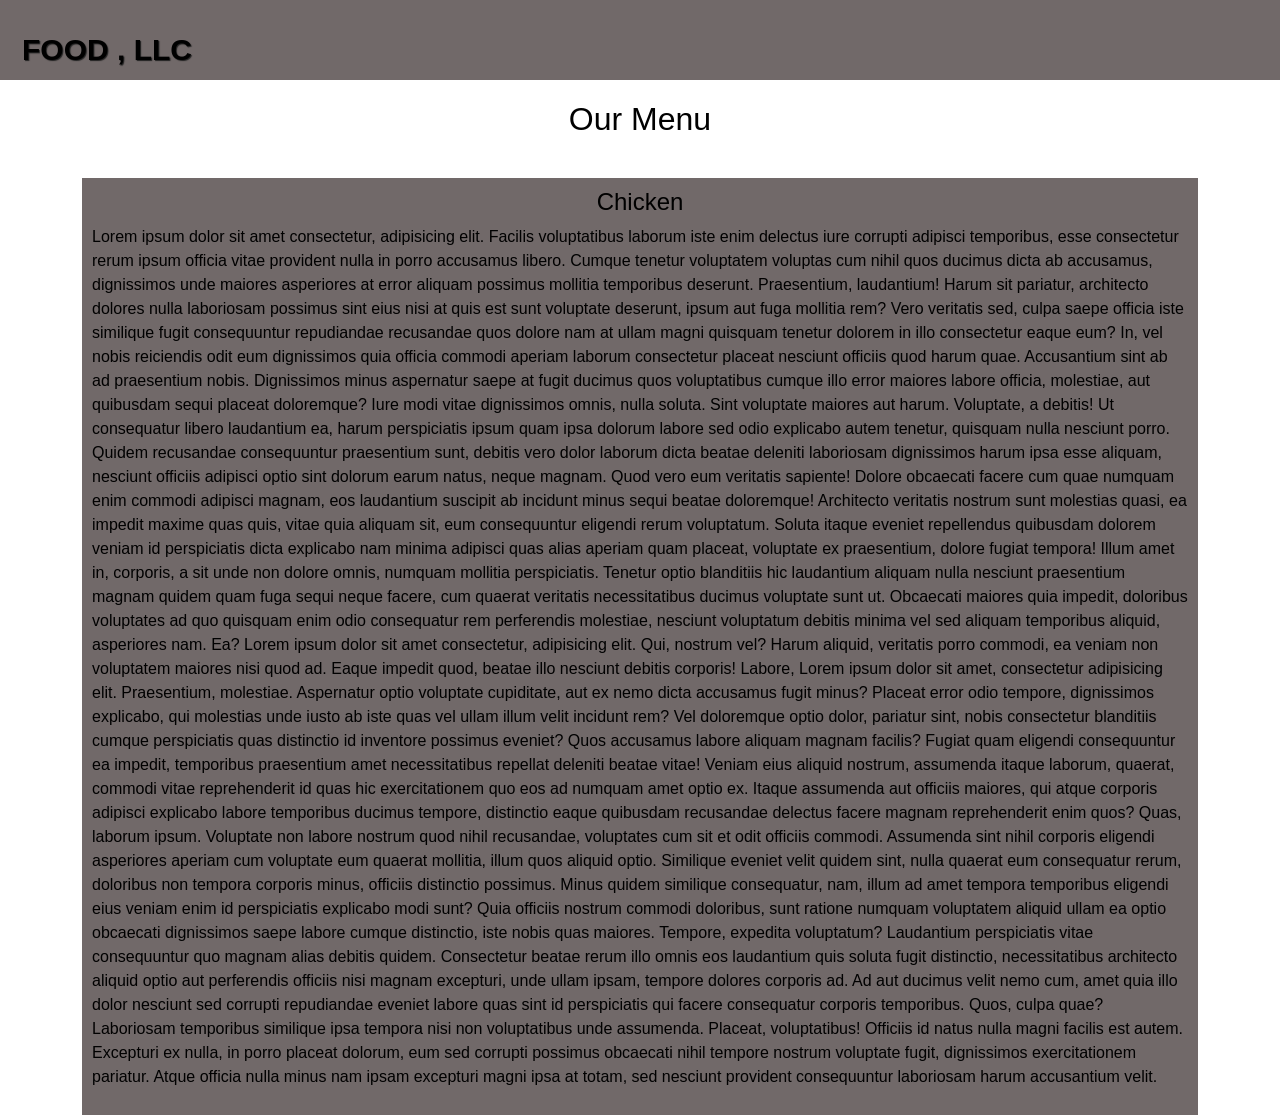
==== index.html @ 7f32d3bc "change dile name" ====
<!DOCTYPE html>
<html lang="en">
<head>
    <meta charset="UTF-8">
    <meta http-equiv="X-UA-Compatible" content="IE=edge">
    <meta name="viewport" content="width=device-width, initial-scale=1.0">
    <title>Module 3 Solution</title>
    <link rel="stylesheet" href="css/bootstrap.min.css">
    <link rel="stylesheet" href="css/example.css">
</head>
<body>
    <header>
      <nav class="navbar navbar-expand-lg bg-body-tertiary">
        <div class="container-fluid">
          <a class="navbar-brand" href="#"><h1>Food , LLC</h1></a>
          <button class="navbar-toggler" type="button" data-bs-toggle="collapse" data-bs-target="#navbarSupportedContent" aria-controls="navbarSupportedContent" aria-expanded="false" aria-label="Toggle navigation">
            <span class="navbar-toggler-icon"></span>
          </button>
          <div class="collapse navbar-collapse" id="navbarSupportedContent">
            <ul class="navbar-nav me-auto mb-2 mb-lg-0 ">
              <li class="nav-item">
                <a class="nav-link active" aria-current="page" href="#">Chicken</a>
              </li>
              <hr>
              <li class="nav-item">
                <a class="nav-link active" aria-current="page" href="#">Beef</a>
              </li>
              <hr>
              <li class="nav-item">
                <a class="nav-link active" aria-current="page" href="#">Sushi</a>
              </li>
            </ul>
      
  
      
          </div>
        </div>   
      </nav>
    </header>
    <div id="main-content" class="container main-content-translate">
      <h2 id="menu" class="text-center">Our Menu</h2>
      <section id="p">
          <h4 id="chicken" class="text-center">Chicken</h4>
          <p>Lorem ipsum dolor sit amet consectetur, adipisicing elit. Facilis voluptatibus laborum iste enim delectus iure corrupti adipisci temporibus, esse consectetur rerum ipsum officia vitae provident nulla in porro accusamus libero. Cumque tenetur voluptatem voluptas cum nihil quos ducimus dicta ab accusamus, dignissimos unde maiores asperiores at error aliquam possimus mollitia temporibus deserunt. Praesentium, laudantium! Harum sit pariatur, architecto dolores nulla laboriosam possimus sint eius nisi at quis est sunt voluptate deserunt, ipsum aut fuga mollitia rem? Vero veritatis sed, culpa saepe officia iste similique fugit consequuntur repudiandae recusandae quos dolore nam at ullam magni quisquam tenetur dolorem in illo consectetur eaque eum? In, vel nobis reiciendis odit eum dignissimos quia officia commodi aperiam laborum consectetur placeat nesciunt officiis quod harum quae. Accusantium sint ab ad praesentium nobis. Dignissimos minus aspernatur saepe at fugit ducimus quos voluptatibus cumque illo error maiores labore officia, molestiae, aut quibusdam sequi placeat doloremque? Iure modi vitae dignissimos omnis, nulla soluta. Sint voluptate maiores aut harum. Voluptate, a debitis! Ut consequatur libero laudantium ea, harum perspiciatis ipsum quam ipsa dolorum labore sed odio explicabo autem tenetur, quisquam nulla nesciunt porro. Quidem recusandae consequuntur praesentium sunt, debitis vero dolor laborum dicta beatae deleniti laboriosam dignissimos harum ipsa esse aliquam, nesciunt officiis adipisci optio sint dolorum earum natus, neque magnam. Quod vero eum veritatis sapiente! Dolore obcaecati facere cum quae numquam enim commodi adipisci magnam, eos laudantium suscipit ab incidunt minus sequi beatae doloremque! Architecto veritatis nostrum sunt molestias quasi, ea impedit maxime quas quis, vitae quia aliquam sit, eum consequuntur eligendi rerum voluptatum. Soluta itaque eveniet repellendus quibusdam dolorem veniam id perspiciatis dicta explicabo nam minima adipisci quas alias aperiam quam placeat, voluptate ex praesentium, dolore fugiat tempora! Illum amet in, corporis, a sit unde non dolore omnis, numquam mollitia perspiciatis. Tenetur optio blanditiis hic laudantium aliquam nulla nesciunt praesentium magnam quidem quam fuga sequi neque facere, cum quaerat veritatis necessitatibus ducimus voluptate sunt ut. Obcaecati maiores quia impedit, doloribus voluptates ad quo quisquam enim odio consequatur rem perferendis molestiae, nesciunt voluptatum debitis minima vel sed aliquam temporibus aliquid, asperiores nam. Ea? Lorem ipsum dolor sit amet consectetur, adipisicing elit. Qui, nostrum vel? Harum aliquid, veritatis porro commodi, ea veniam non voluptatem maiores nisi quod ad. Eaque impedit quod, beatae illo nesciunt debitis corporis! Labore, Lorem ipsum dolor sit amet, consectetur adipisicing elit. Praesentium, molestiae. Aspernatur optio voluptate cupiditate, aut ex nemo dicta accusamus fugit minus? Placeat error odio tempore, dignissimos explicabo, qui molestias unde iusto ab iste quas vel ullam illum velit incidunt rem? Vel doloremque optio dolor, pariatur sint, nobis consectetur blanditiis cumque perspiciatis quas distinctio id inventore possimus eveniet? Quos accusamus labore aliquam magnam facilis? Fugiat quam eligendi consequuntur ea impedit, temporibus praesentium amet necessitatibus repellat deleniti beatae vitae! Veniam eius aliquid nostrum, assumenda itaque laborum, quaerat, commodi vitae reprehenderit id quas hic exercitationem quo eos ad numquam amet optio ex. Itaque assumenda aut officiis maiores, qui atque corporis adipisci explicabo labore temporibus ducimus tempore, distinctio eaque quibusdam recusandae delectus facere magnam reprehenderit enim quos? Quas, laborum ipsum. Voluptate non labore nostrum quod nihil recusandae, voluptates cum sit et odit officiis commodi. Assumenda sint nihil corporis eligendi asperiores aperiam cum voluptate eum quaerat mollitia, illum quos aliquid optio. Similique eveniet velit quidem sint, nulla quaerat eum consequatur rerum, doloribus non tempora corporis minus, officiis distinctio possimus. Minus quidem similique consequatur, nam, illum ad amet tempora temporibus eligendi eius veniam enim id perspiciatis explicabo modi sunt? Quia officiis nostrum commodi doloribus, sunt ratione numquam voluptatem aliquid ullam ea optio obcaecati dignissimos saepe labore cumque distinctio, iste nobis quas maiores. Tempore, expedita voluptatum? Laudantium perspiciatis vitae consequuntur quo magnam alias debitis quidem. Consectetur beatae rerum illo omnis eos laudantium quis soluta fugit distinctio, necessitatibus architecto aliquid optio aut perferendis officiis nisi magnam excepturi, unde ullam ipsam, tempore dolores corporis ad. Ad aut ducimus velit nemo cum, amet quia illo dolor nesciunt sed corrupti repudiandae eveniet labore quas sint id perspiciatis qui facere consequatur corporis temporibus. Quos, culpa quae? Laboriosam temporibus similique ipsa tempora nisi non voluptatibus unde assumenda. Placeat, voluptatibus! Officiis id natus nulla magni facilis est autem. Excepturi ex nulla, in porro placeat dolorum, eum sed corrupti possimus obcaecati nihil tempore nostrum voluptate fugit, dignissimos exercitationem pariatur. Atque officia nulla minus nam ipsam excepturi magni ipsa at totam, sed nesciunt provident consequuntur laboriosam harum accusantium velit. </p>
      </section>
  </div>
    <script src="https://code.jquery.com/jquery-3.3.1.slim.min.js" integrity="sha384-q8i/X+965DzO0rT7abK41JStQIAqVgRVzpbzo5smXKp4YfRvH+8abtTE1Pi6jizo" crossorigin="anonymous"></script>
<script src="https://cdn.jsdelivr.net/npm/popper.js@1.14.7/dist/umd/popper.min.js" integrity="sha384-UO2eT0CpHqdSJQ6hJty5KVphtPhzWj9WO1clHTMGa3JDZwrnQq4sF86dIHNDz0W1" crossorigin="anonymous"></script>
<script src="https://cdn.jsdelivr.net/npm/bootstrap@4.3.1/dist/js/bootstrap.min.js" integrity="sha384-JjSmVgyd0p3pXB1rRibZUAYoIIy6OrQ6VrjIEaFf/nJGzIxFDsf4x0xIM+B07jRM" crossorigin="anonymous"></script>
<script src="js/bootstrap.bundle.min.js"></script>
    
</body>
</html>
---- css/example.css ----
body{
    font-size: 16px;
    color: black;
    background-color:white;
    font-family: sans-serif;
}
.navbar {
    background-color: rgb(113, 105, 105);
    border-radius: 0;
    border: 0;
    height: 80px;
}
.navbar-brand {
    padding-top: 25px;
    padding-left: 10px;
    text-decoration: none;
}
.navbar-brand h1 {
    color: black;
    font-size: 1.5em;
    text-transform: uppercase;
    font-weight: bold;
    text-shadow: 1px 1px 1px #222;
    margin-top: 0;
    margin-bottom: 0;
}
.navbar-brand a:hover,.navbar-brand a:focus {
    text-decoration: none;
}

.navbar ul{
    display: none;
}
#p{
    background-color: rgb(113, 105, 105);
    padding: 10px;
    margin-top: 40px;
    

}
#menu{
    margin-top: 20px;
}

@media screen and (max-width: 767px){
    .navbar ul{
        display: block;
        text-align: center;
        background-color: #fff;
    }
   
}
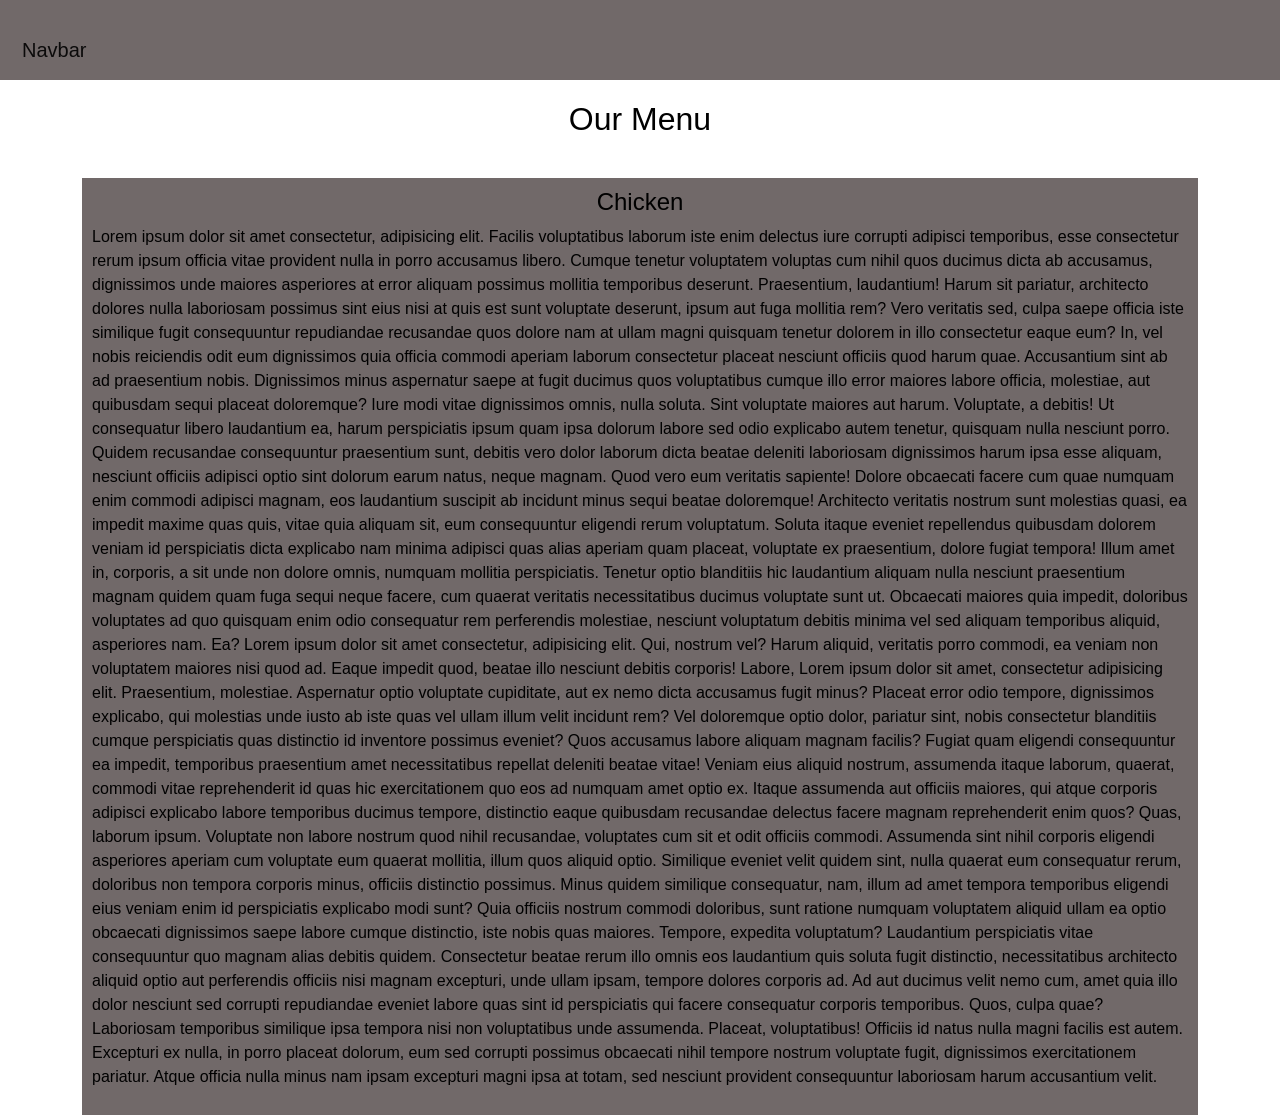
==== commit 199af57c: "update" ====
--- a/index.html
+++ b/index.html
@@ -12,34 +12,34 @@
     <header>
       <nav class="navbar navbar-expand-lg bg-body-tertiary">
         <div class="container-fluid">
-          <a class="navbar-brand" href="#"><h1>Food , LLC</h1></a>
-          <button class="navbar-toggler" type="button" data-bs-toggle="collapse" data-bs-target="#navbarSupportedContent" aria-controls="navbarSupportedContent" aria-expanded="false" aria-label="Toggle navigation">
+          <a class="navbar-brand" href="#">Navbar</a>
+          <button class="navbar-toggler" type="button" data-bs-toggle="collapse" data-bs-target="#navbarNav" aria-controls="navbarNav" aria-expanded="false" aria-label="Toggle navigation">
             <span class="navbar-toggler-icon"></span>
           </button>
-          <div class="collapse navbar-collapse" id="navbarSupportedContent">
-            <ul class="navbar-nav me-auto mb-2 mb-lg-0 ">
+          <div class="collapse navbar-collapse" id="navbarNav">
+            <ul class="navbar-nav">
               <li class="nav-item">
-                <a class="nav-link active" aria-current="page" href="#">Chicken</a>
+                <a class="nav-link active" aria-current="page" href="#">Food ,LLC</a>
               </li>
-              <hr>
               <li class="nav-item">
-                <a class="nav-link active" aria-current="page" href="#">Beef</a>
+                <a class="nav-link" href="#">Chicken</a>
               </li>
-              <hr>
               <li class="nav-item">
-                <a class="nav-link active" aria-current="page" href="#">Sushi</a>
+                <a class="nav-link" href="#">Beef</a>
+              </li>
+              <li class="nav-item">
+                <a class="nav-link disabled">Sushi</a>
               </li>
             </ul>
-      
-  
-      
           </div>
-        </div>   
+        </div>
       </nav>
+     
+        
     </header>
     <div id="main-content" class="container main-content-translate">
       <h2 id="menu" class="text-center">Our Menu</h2>
-      <section id="p">
+      <section id="p" class="col-xs-12">
           <h4 id="chicken" class="text-center">Chicken</h4>
           <p>Lorem ipsum dolor sit amet consectetur, adipisicing elit. Facilis voluptatibus laborum iste enim delectus iure corrupti adipisci temporibus, esse consectetur rerum ipsum officia vitae provident nulla in porro accusamus libero. Cumque tenetur voluptatem voluptas cum nihil quos ducimus dicta ab accusamus, dignissimos unde maiores asperiores at error aliquam possimus mollitia temporibus deserunt. Praesentium, laudantium! Harum sit pariatur, architecto dolores nulla laboriosam possimus sint eius nisi at quis est sunt voluptate deserunt, ipsum aut fuga mollitia rem? Vero veritatis sed, culpa saepe officia iste similique fugit consequuntur repudiandae recusandae quos dolore nam at ullam magni quisquam tenetur dolorem in illo consectetur eaque eum? In, vel nobis reiciendis odit eum dignissimos quia officia commodi aperiam laborum consectetur placeat nesciunt officiis quod harum quae. Accusantium sint ab ad praesentium nobis. Dignissimos minus aspernatur saepe at fugit ducimus quos voluptatibus cumque illo error maiores labore officia, molestiae, aut quibusdam sequi placeat doloremque? Iure modi vitae dignissimos omnis, nulla soluta. Sint voluptate maiores aut harum. Voluptate, a debitis! Ut consequatur libero laudantium ea, harum perspiciatis ipsum quam ipsa dolorum labore sed odio explicabo autem tenetur, quisquam nulla nesciunt porro. Quidem recusandae consequuntur praesentium sunt, debitis vero dolor laborum dicta beatae deleniti laboriosam dignissimos harum ipsa esse aliquam, nesciunt officiis adipisci optio sint dolorum earum natus, neque magnam. Quod vero eum veritatis sapiente! Dolore obcaecati facere cum quae numquam enim commodi adipisci magnam, eos laudantium suscipit ab incidunt minus sequi beatae doloremque! Architecto veritatis nostrum sunt molestias quasi, ea impedit maxime quas quis, vitae quia aliquam sit, eum consequuntur eligendi rerum voluptatum. Soluta itaque eveniet repellendus quibusdam dolorem veniam id perspiciatis dicta explicabo nam minima adipisci quas alias aperiam quam placeat, voluptate ex praesentium, dolore fugiat tempora! Illum amet in, corporis, a sit unde non dolore omnis, numquam mollitia perspiciatis. Tenetur optio blanditiis hic laudantium aliquam nulla nesciunt praesentium magnam quidem quam fuga sequi neque facere, cum quaerat veritatis necessitatibus ducimus voluptate sunt ut. Obcaecati maiores quia impedit, doloribus voluptates ad quo quisquam enim odio consequatur rem perferendis molestiae, nesciunt voluptatum debitis minima vel sed aliquam temporibus aliquid, asperiores nam. Ea? Lorem ipsum dolor sit amet consectetur, adipisicing elit. Qui, nostrum vel? Harum aliquid, veritatis porro commodi, ea veniam non voluptatem maiores nisi quod ad. Eaque impedit quod, beatae illo nesciunt debitis corporis! Labore, Lorem ipsum dolor sit amet, consectetur adipisicing elit. Praesentium, molestiae. Aspernatur optio voluptate cupiditate, aut ex nemo dicta accusamus fugit minus? Placeat error odio tempore, dignissimos explicabo, qui molestias unde iusto ab iste quas vel ullam illum velit incidunt rem? Vel doloremque optio dolor, pariatur sint, nobis consectetur blanditiis cumque perspiciatis quas distinctio id inventore possimus eveniet? Quos accusamus labore aliquam magnam facilis? Fugiat quam eligendi consequuntur ea impedit, temporibus praesentium amet necessitatibus repellat deleniti beatae vitae! Veniam eius aliquid nostrum, assumenda itaque laborum, quaerat, commodi vitae reprehenderit id quas hic exercitationem quo eos ad numquam amet optio ex. Itaque assumenda aut officiis maiores, qui atque corporis adipisci explicabo labore temporibus ducimus tempore, distinctio eaque quibusdam recusandae delectus facere magnam reprehenderit enim quos? Quas, laborum ipsum. Voluptate non labore nostrum quod nihil recusandae, voluptates cum sit et odit officiis commodi. Assumenda sint nihil corporis eligendi asperiores aperiam cum voluptate eum quaerat mollitia, illum quos aliquid optio. Similique eveniet velit quidem sint, nulla quaerat eum consequatur rerum, doloribus non tempora corporis minus, officiis distinctio possimus. Minus quidem similique consequatur, nam, illum ad amet tempora temporibus eligendi eius veniam enim id perspiciatis explicabo modi sunt? Quia officiis nostrum commodi doloribus, sunt ratione numquam voluptatem aliquid ullam ea optio obcaecati dignissimos saepe labore cumque distinctio, iste nobis quas maiores. Tempore, expedita voluptatum? Laudantium perspiciatis vitae consequuntur quo magnam alias debitis quidem. Consectetur beatae rerum illo omnis eos laudantium quis soluta fugit distinctio, necessitatibus architecto aliquid optio aut perferendis officiis nisi magnam excepturi, unde ullam ipsam, tempore dolores corporis ad. Ad aut ducimus velit nemo cum, amet quia illo dolor nesciunt sed corrupti repudiandae eveniet labore quas sint id perspiciatis qui facere consequatur corporis temporibus. Quos, culpa quae? Laboriosam temporibus similique ipsa tempora nisi non voluptatibus unde assumenda. Placeat, voluptatibus! Officiis id natus nulla magni facilis est autem. Excepturi ex nulla, in porro placeat dolorum, eum sed corrupti possimus obcaecati nihil tempore nostrum voluptate fugit, dignissimos exercitationem pariatur. Atque officia nulla minus nam ipsam excepturi magni ipsa at totam, sed nesciunt provident consequuntur laboriosam harum accusantium velit. </p>
       </section>
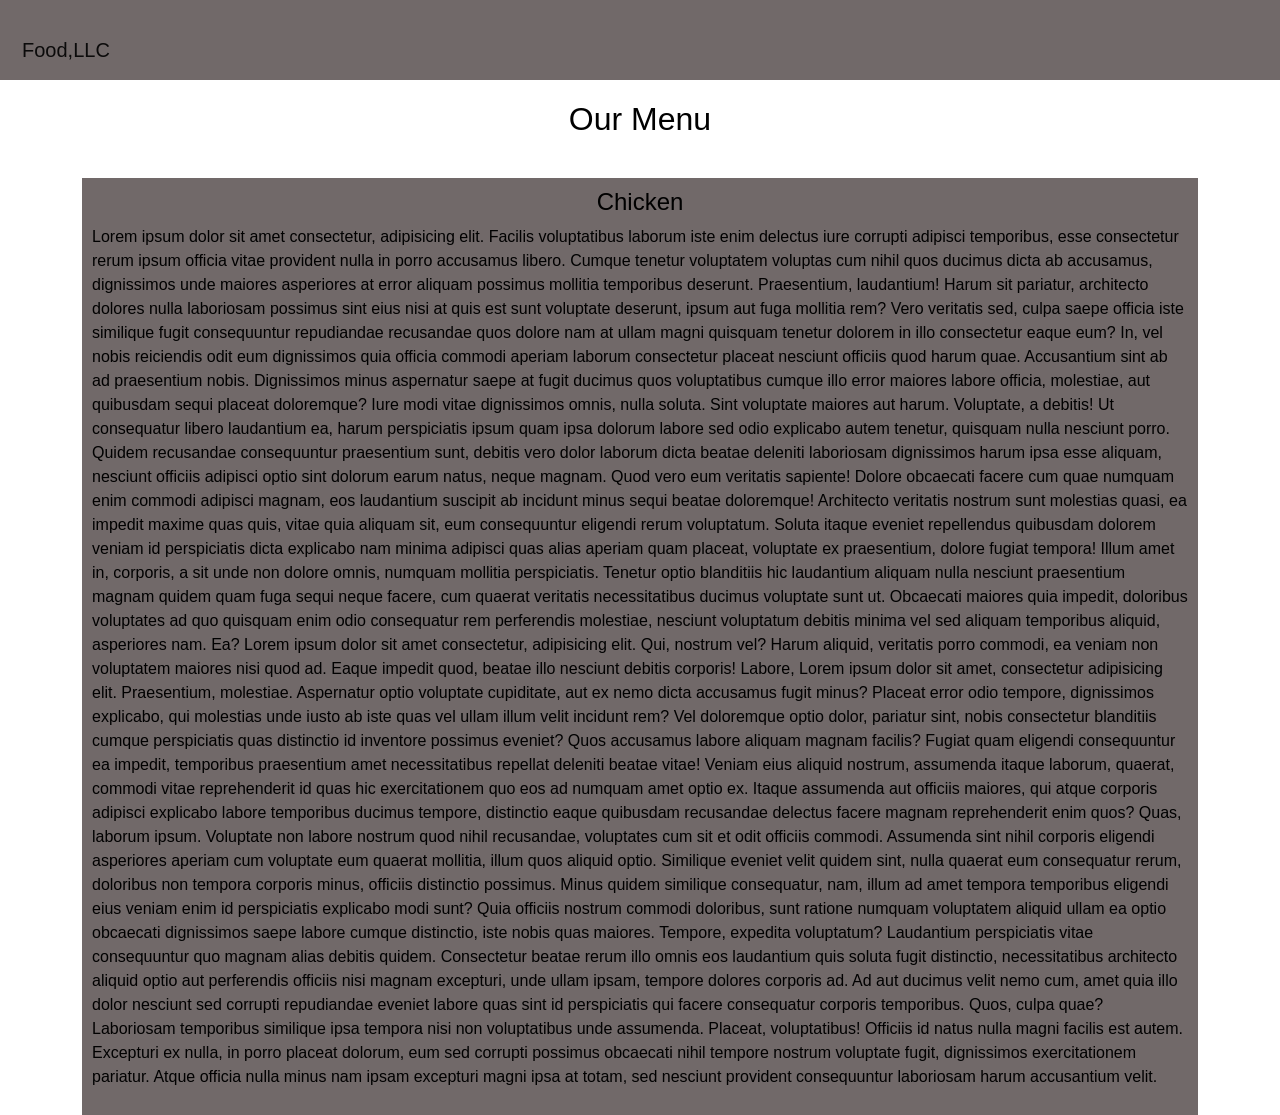
==== commit fd97ead0: "update 2" ====
--- a/index.html
+++ b/index.html
@@ -12,24 +12,22 @@
     <header>
       <nav class="navbar navbar-expand-lg bg-body-tertiary">
         <div class="container-fluid">
-          <a class="navbar-brand" href="#">Navbar</a>
+          <a class="navbar-brand" href="#">Food,LLC</a>
           <button class="navbar-toggler" type="button" data-bs-toggle="collapse" data-bs-target="#navbarNav" aria-controls="navbarNav" aria-expanded="false" aria-label="Toggle navigation">
             <span class="navbar-toggler-icon"></span>
           </button>
           <div class="collapse navbar-collapse" id="navbarNav">
             <ul class="navbar-nav">
               <li class="nav-item">
-                <a class="nav-link active" aria-current="page" href="#">Food ,LLC</a>
-              </li>
-              <li class="nav-item">
-                <a class="nav-link" href="#">Chicken</a>
+                <a class="nav-link active" aria-current="page" href="#">Chicken</a>
               </li>
               <li class="nav-item">
                 <a class="nav-link" href="#">Beef</a>
               </li>
               <li class="nav-item">
-                <a class="nav-link disabled">Sushi</a>
+                <a class="nav-link" href="#">Sushi</a>
               </li>
+              
             </ul>
           </div>
         </div>
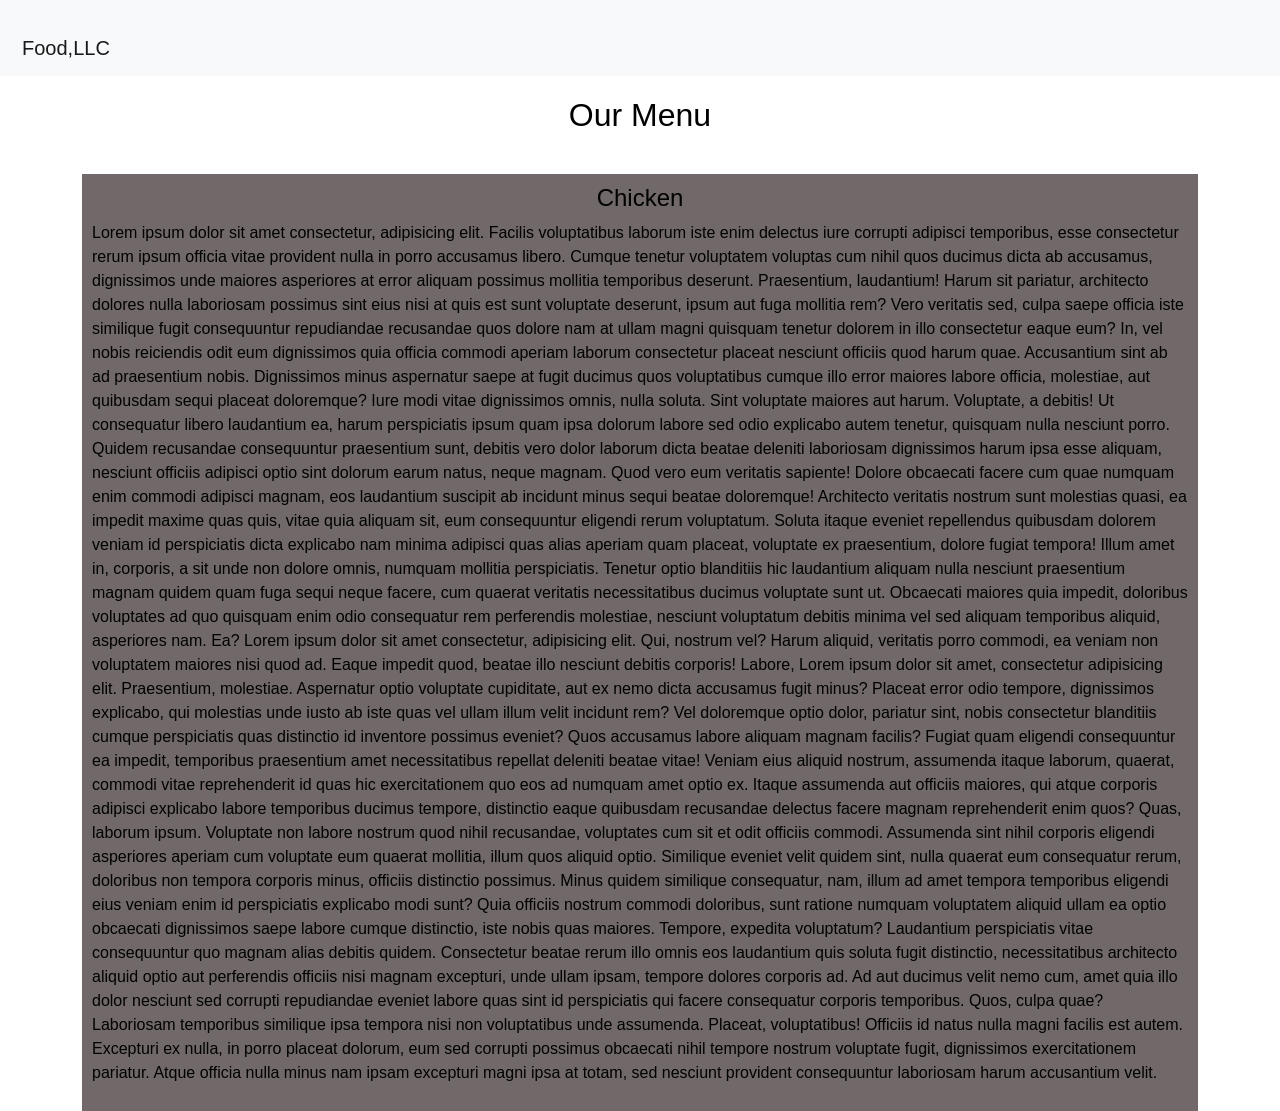
==== commit 216d884b: "solved" ====
--- a/index.html
+++ b/index.html
@@ -5,6 +5,12 @@
     <meta http-equiv="X-UA-Compatible" content="IE=edge">
     <meta name="viewport" content="width=device-width, initial-scale=1.0">
     <title>Module 3 Solution</title>
+    <link
+      href="https://cdn.jsdelivr.net/npm/bootstrap@5.3.0-alpha1/dist/css/bootstrap.min.css"
+      rel="stylesheet"
+      integrity="sha384-GLhlTQ8iRABdZLl6O3oVMWSktQOp6b7In1Zl3/Jr59b6EGGoI1aFkw7cmDA6j6gD"
+      crossorigin="anonymous"
+    />
     <link rel="stylesheet" href="css/bootstrap.min.css">
     <link rel="stylesheet" href="css/example.css">
 </head>
@@ -42,10 +48,16 @@
           <p>Lorem ipsum dolor sit amet consectetur, adipisicing elit. Facilis voluptatibus laborum iste enim delectus iure corrupti adipisci temporibus, esse consectetur rerum ipsum officia vitae provident nulla in porro accusamus libero. Cumque tenetur voluptatem voluptas cum nihil quos ducimus dicta ab accusamus, dignissimos unde maiores asperiores at error aliquam possimus mollitia temporibus deserunt. Praesentium, laudantium! Harum sit pariatur, architecto dolores nulla laboriosam possimus sint eius nisi at quis est sunt voluptate deserunt, ipsum aut fuga mollitia rem? Vero veritatis sed, culpa saepe officia iste similique fugit consequuntur repudiandae recusandae quos dolore nam at ullam magni quisquam tenetur dolorem in illo consectetur eaque eum? In, vel nobis reiciendis odit eum dignissimos quia officia commodi aperiam laborum consectetur placeat nesciunt officiis quod harum quae. Accusantium sint ab ad praesentium nobis. Dignissimos minus aspernatur saepe at fugit ducimus quos voluptatibus cumque illo error maiores labore officia, molestiae, aut quibusdam sequi placeat doloremque? Iure modi vitae dignissimos omnis, nulla soluta. Sint voluptate maiores aut harum. Voluptate, a debitis! Ut consequatur libero laudantium ea, harum perspiciatis ipsum quam ipsa dolorum labore sed odio explicabo autem tenetur, quisquam nulla nesciunt porro. Quidem recusandae consequuntur praesentium sunt, debitis vero dolor laborum dicta beatae deleniti laboriosam dignissimos harum ipsa esse aliquam, nesciunt officiis adipisci optio sint dolorum earum natus, neque magnam. Quod vero eum veritatis sapiente! Dolore obcaecati facere cum quae numquam enim commodi adipisci magnam, eos laudantium suscipit ab incidunt minus sequi beatae doloremque! Architecto veritatis nostrum sunt molestias quasi, ea impedit maxime quas quis, vitae quia aliquam sit, eum consequuntur eligendi rerum voluptatum. Soluta itaque eveniet repellendus quibusdam dolorem veniam id perspiciatis dicta explicabo nam minima adipisci quas alias aperiam quam placeat, voluptate ex praesentium, dolore fugiat tempora! Illum amet in, corporis, a sit unde non dolore omnis, numquam mollitia perspiciatis. Tenetur optio blanditiis hic laudantium aliquam nulla nesciunt praesentium magnam quidem quam fuga sequi neque facere, cum quaerat veritatis necessitatibus ducimus voluptate sunt ut. Obcaecati maiores quia impedit, doloribus voluptates ad quo quisquam enim odio consequatur rem perferendis molestiae, nesciunt voluptatum debitis minima vel sed aliquam temporibus aliquid, asperiores nam. Ea? Lorem ipsum dolor sit amet consectetur, adipisicing elit. Qui, nostrum vel? Harum aliquid, veritatis porro commodi, ea veniam non voluptatem maiores nisi quod ad. Eaque impedit quod, beatae illo nesciunt debitis corporis! Labore, Lorem ipsum dolor sit amet, consectetur adipisicing elit. Praesentium, molestiae. Aspernatur optio voluptate cupiditate, aut ex nemo dicta accusamus fugit minus? Placeat error odio tempore, dignissimos explicabo, qui molestias unde iusto ab iste quas vel ullam illum velit incidunt rem? Vel doloremque optio dolor, pariatur sint, nobis consectetur blanditiis cumque perspiciatis quas distinctio id inventore possimus eveniet? Quos accusamus labore aliquam magnam facilis? Fugiat quam eligendi consequuntur ea impedit, temporibus praesentium amet necessitatibus repellat deleniti beatae vitae! Veniam eius aliquid nostrum, assumenda itaque laborum, quaerat, commodi vitae reprehenderit id quas hic exercitationem quo eos ad numquam amet optio ex. Itaque assumenda aut officiis maiores, qui atque corporis adipisci explicabo labore temporibus ducimus tempore, distinctio eaque quibusdam recusandae delectus facere magnam reprehenderit enim quos? Quas, laborum ipsum. Voluptate non labore nostrum quod nihil recusandae, voluptates cum sit et odit officiis commodi. Assumenda sint nihil corporis eligendi asperiores aperiam cum voluptate eum quaerat mollitia, illum quos aliquid optio. Similique eveniet velit quidem sint, nulla quaerat eum consequatur rerum, doloribus non tempora corporis minus, officiis distinctio possimus. Minus quidem similique consequatur, nam, illum ad amet tempora temporibus eligendi eius veniam enim id perspiciatis explicabo modi sunt? Quia officiis nostrum commodi doloribus, sunt ratione numquam voluptatem aliquid ullam ea optio obcaecati dignissimos saepe labore cumque distinctio, iste nobis quas maiores. Tempore, expedita voluptatum? Laudantium perspiciatis vitae consequuntur quo magnam alias debitis quidem. Consectetur beatae rerum illo omnis eos laudantium quis soluta fugit distinctio, necessitatibus architecto aliquid optio aut perferendis officiis nisi magnam excepturi, unde ullam ipsam, tempore dolores corporis ad. Ad aut ducimus velit nemo cum, amet quia illo dolor nesciunt sed corrupti repudiandae eveniet labore quas sint id perspiciatis qui facere consequatur corporis temporibus. Quos, culpa quae? Laboriosam temporibus similique ipsa tempora nisi non voluptatibus unde assumenda. Placeat, voluptatibus! Officiis id natus nulla magni facilis est autem. Excepturi ex nulla, in porro placeat dolorum, eum sed corrupti possimus obcaecati nihil tempore nostrum voluptate fugit, dignissimos exercitationem pariatur. Atque officia nulla minus nam ipsam excepturi magni ipsa at totam, sed nesciunt provident consequuntur laboriosam harum accusantium velit. </p>
       </section>
   </div>
-    <script src="https://code.jquery.com/jquery-3.3.1.slim.min.js" integrity="sha384-q8i/X+965DzO0rT7abK41JStQIAqVgRVzpbzo5smXKp4YfRvH+8abtTE1Pi6jizo" crossorigin="anonymous"></script>
-<script src="https://cdn.jsdelivr.net/npm/popper.js@1.14.7/dist/umd/popper.min.js" integrity="sha384-UO2eT0CpHqdSJQ6hJty5KVphtPhzWj9WO1clHTMGa3JDZwrnQq4sF86dIHNDz0W1" crossorigin="anonymous"></script>
-<script src="https://cdn.jsdelivr.net/npm/bootstrap@4.3.1/dist/js/bootstrap.min.js" integrity="sha384-JjSmVgyd0p3pXB1rRibZUAYoIIy6OrQ6VrjIEaFf/nJGzIxFDsf4x0xIM+B07jRM" crossorigin="anonymous"></script>
-<script src="js/bootstrap.bundle.min.js"></script>
+  <script
+  src="https://cdn.jsdelivr.net/npm/@popperjs/core@2.11.6/dist/umd/popper.min.js"
+  integrity="sha384-oBqDVmMz9ATKxIep9tiCxS/Z9fNfEXiDAYTujMAeBAsjFuCZSmKbSSUnQlmh/jp3"
+  crossorigin="anonymous"
+></script>
+<script
+  src="https://cdn.jsdelivr.net/npm/bootstrap@5.3.0-alpha1/dist/js/bootstrap.min.js"
+  integrity="sha384-mQ93GR66B00ZXjt0YO5KlohRA5SY2XofN4zfuZxLkoj1gXtW8ANNCe9d5Y3eG5eD"
+  crossorigin="anonymous"
+></script>
     
 </body>
 </html>
--- a/css/example.css
+++ b/css/example.css
@@ -8,7 +8,7 @@
     background-color: rgb(113, 105, 105);
     border-radius: 0;
     border: 0;
-    height: 80px;
+    height: auto;
 }
 .navbar-brand {
     padding-top: 25px;
